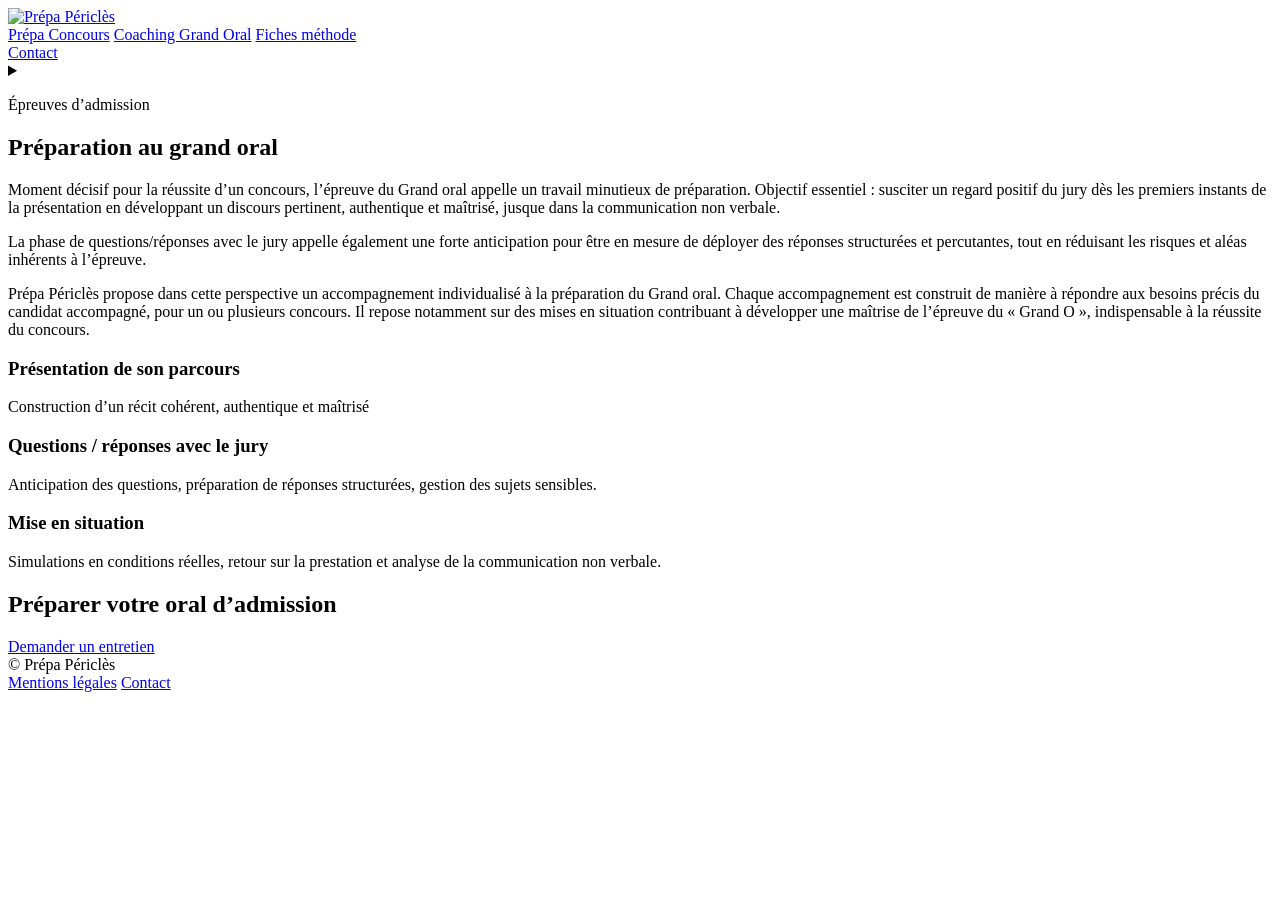
==== site/coaching-grand-oral/index.html @ 3fd3297c "Add files via upload Site V3" ====
<!DOCTYPE html>
<html lang="fr">
<head>
<meta charset="utf-8">
<meta name="viewport" content="width=device-width, initial-scale=1">
<title>Coaching Grand Oral | Prépa Périclès</title>
<meta name="description" content="Préparation individualisée au Grand oral des concours administratifs A et A+ : présentation du parcours, entretien avec le jury, mises en situation.">
<meta name="robots" content="index, follow">
<link rel="canonical" href="https://www.prepapericles.com/coaching-grand-oral/">
<link rel="icon" type="image/png" href="/assets/logo-pericles.png">
<link rel="preconnect" href="https://fonts.googleapis.com">
<link rel="preconnect" href="https://fonts.gstatic.com" crossorigin>
<link href="https://fonts.googleapis.com/css2?family=Libre+Baskerville:ital,wght@0,400;0,700;1,400&family=Public+Sans:wght@300;400;500;600&display=swap" rel="stylesheet">
<link rel="stylesheet" href="/css/style.css">
<meta property="og:title" content="Coaching Grand Oral | Prépa Périclès">
<meta property="og:description" content="Préparation individualisée au Grand oral des concours administratifs A et A+ : présentation du parcours, entretien avec le jury, mises en situation.">
<meta property="og:type" content="website">
<meta property="og:url" content="https://www.prepapericles.com/coaching-grand-oral/">
<meta property="og:image" content="https://www.prepapericles.com/assets/og-image.png">
<meta property="og:image:width" content="1200">
<meta property="og:image:height" content="630">
<meta property="og:site_name" content="Prépa Périclès">
<meta property="og:locale" content="fr_FR">
<meta name="twitter:card" content="summary_large_image">
<meta name="twitter:title" content="Coaching Grand Oral | Prépa Périclès">
<meta name="twitter:description" content="Préparation individualisée au Grand oral des concours administratifs A et A+ : présentation du parcours, entretien avec le jury, mises en situation.">
<meta name="twitter:image" content="https://www.prepapericles.com/assets/og-image.png">
  <script type="application/ld+json">
{
  "@context": "https://schema.org",
  "@type": "EducationalOrganization",
  "@id": "https://www.prepapericles.com/#organization",
  "name": "Prépa Périclès",
  "url": "https://www.prepapericles.com/",
  "logo": "https://www.prepapericles.com/assets/logo-pericles.png",
  "description": "Préparation individuelle aux concours administratifs de catégorie A et A+.",
  "email": "contact@prepapericles.com",
  "contactPoint": {
    "@type": "ContactPoint",
    "email": "contact@prepapericles.com",
    "telephone": "+3311459991",
    "contactType": "customer service",
    "availableLanguage": [
      "French"
    ]
  }
}
  </script>
  <script type="application/ld+json">
{
  "@context": "https://schema.org",
  "@type": "BreadcrumbList",
  "itemListElement": [
    {
      "@type": "ListItem",
      "position": 1,
      "name": "Accueil",
      "item": "https://www.prepapericles.com/"
    },
    {
      "@type": "ListItem",
      "position": 2,
      "name": "Coaching Grand Oral",
      "item": "https://www.prepapericles.com/coaching-grand-oral/"
    }
  ]
}
  </script>
  <script type="application/ld+json">
{
  "@context": "https://schema.org",
  "@type": "Service",
  "serviceType": "Coaching Grand Oral",
  "provider": {
    "@id": "https://www.prepapericles.com/#organization"
  },
  "description": "Préparation individualisée à l’épreuve du Grand oral des concours administratifs : présentation du parcours, entretien avec le jury, mises en situation."
}
  </script>
</head>
<body>
  <header class="site-header">
    <div class="header-bar">
      <a href="/" class="logo-link"><img src="/assets/logo-pericles.png" width="210" height="105" alt="Prépa Périclès" loading="eager"></a>
      <nav class="desktop-nav" aria-label="Navigation principale">
        <div class="nav-links">
          <a href="/">Prépa Concours</a>
          <a href="/coaching-grand-oral/" aria-current="page">Coaching Grand Oral</a>
          <a href="/fiches-methode/">Fiches méthode</a>
        </div>
        <a href="/contact/" class="btn-contact-header">Contact</a>
      </nav>
      <details class="mobile-menu">
        <summary aria-label="Ouvrir le menu"><span></span><span></span><span></span></summary>
        <nav class="mobile-panel" aria-label="Navigation mobile">
          <a href="/">Prépa Concours</a>
      <a href="/coaching-grand-oral/">Coaching Grand Oral</a>
      <a href="/fiches-methode/">Fiches méthode</a>
          <a href="/contact/" class="btn-contact-mobile">Contact</a>
        </nav>
      </details>
    </div>
  </header>
<main>
  <section class="page-intro">
      <p class="eyebrow">Épreuves d’admission</p>
      <h1>Préparation au grand oral</h1>
      <p>Moment décisif pour la réussite d’un concours, l’épreuve du Grand oral appelle un travail minutieux de préparation. Objectif essentiel : susciter un regard positif du jury dès les premiers instants de la présentation en développant un discours pertinent, authentique et maîtrisé, jusque dans la communication non verbale.</p>
      <p>La phase de questions/réponses avec le jury appelle également une forte anticipation pour être en mesure de déployer des réponses structurées et percutantes, tout en réduisant les risques et aléas inhérents à l’épreuve.</p>
      <p>Prépa Périclès propose dans cette perspective un accompagnement individualisé à la préparation du Grand oral. Chaque accompagnement est construit de manière à répondre aux besoins précis du candidat accompagné, pour un ou plusieurs concours. Il repose notamment sur des mises en situation contribuant à développer une maîtrise de l’épreuve du « Grand O », indispensable à la réussite du concours.</p>
    </section>
    <section class="band-navy">
      <div class="inner grid-cards">
        <div class="card-navy-alt"><h3>Présentation de son parcours</h3><p>Construction d’un récit cohérent, authentique et maîtrisé</p></div>
        <div class="card-navy-alt"><h3>Questions / réponses avec le jury</h3><p>Anticipation des questions, préparation de réponses structurées, gestion des sujets sensibles.</p></div>
        <div class="card-navy-alt"><h3>Mise en situation</h3><p>Simulations en conditions réelles, retour sur la prestation et analyse de la communication non verbale.</p></div>
      </div>
    </section>
    <section class="cta-split">
      <h2>Préparer votre oral d’admission</h2>
      <a href="/contact/" class="btn">Demander un entretien</a>
    </section>
</main>
  <footer class="site-footer">
    <div class="footer-inner">
      <span>© Prépa Périclès</span>
      <div class="footer-links">
        <a href="/mentions-legales/">Mentions légales</a>
        <a href="/contact/">Contact</a>
      </div>
    </div>
  </footer>
</body>
</html>
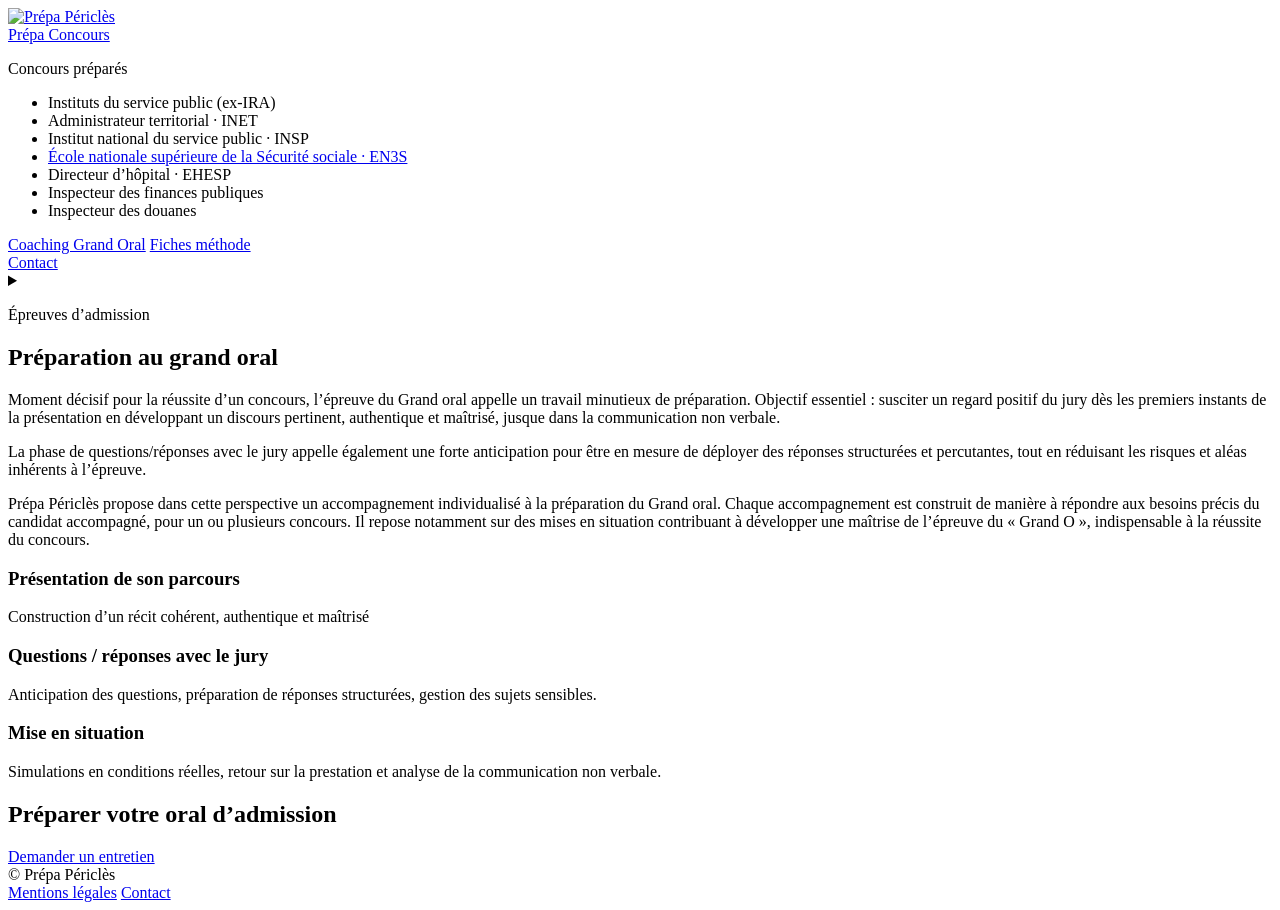
==== commit 9e4f4c24: "Page concours EN3S et menu déroulant « Prépa Concours » - Nouvelle page /concours/en3s/ d'après la m" ====
--- a/site/coaching-grand-oral/index.html
+++ b/site/coaching-grand-oral/index.html
@@ -38,7 +38,7 @@
   "contactPoint": {
     "@type": "ContactPoint",
     "email": "contact@prepapericles.com",
-    "telephone": "+3311459991",
+    "telephone": "+33611459991",
     "contactType": "customer service",
     "availableLanguage": [
       "French"
@@ -84,7 +84,21 @@
       <a href="/" class="logo-link"><img src="/assets/logo-pericles.png" width="210" height="105" alt="Prépa Périclès" loading="eager"></a>
       <nav class="desktop-nav" aria-label="Navigation principale">
         <div class="nav-links">
-          <a href="/">Prépa Concours</a>
+          <div class="nav-dropdown">
+            <a href="/">Prépa Concours</a>
+            <div class="nav-dropdown-panel">
+              <p class="nav-dropdown-title">Concours préparés</p>
+              <ul>
+                <li><span>Instituts du service public (ex-IRA)</span></li>
+                <li><span>Administrateur territorial · INET</span></li>
+                <li><span>Institut national du service public · INSP</span></li>
+                <li><a href="/concours/en3s/">École nationale supérieure de la Sécurité sociale · EN3S</a></li>
+                <li><span>Directeur d’hôpital · EHESP</span></li>
+                <li><span>Inspecteur des finances publiques</span></li>
+                <li><span>Inspecteur des douanes</span></li>
+              </ul>
+            </div>
+          </div>
           <a href="/coaching-grand-oral/" aria-current="page">Coaching Grand Oral</a>
           <a href="/fiches-methode/">Fiches méthode</a>
         </div>
@@ -93,7 +107,16 @@
       <details class="mobile-menu">
         <summary aria-label="Ouvrir le menu"><span></span><span></span><span></span></summary>
         <nav class="mobile-panel" aria-label="Navigation mobile">
-          <a href="/">Prépa Concours</a>
+          <a href="/" class="mobile-parent">Prépa Concours</a>
+          <ul class="mobile-sub">
+            <li><span>Instituts du service public (ex-IRA)</span></li>
+            <li><span>Administrateur territorial · INET</span></li>
+            <li><span>Institut national du service public · INSP</span></li>
+            <li><a href="/concours/en3s/">École nationale supérieure de la Sécurité sociale · EN3S</a></li>
+            <li><span>Directeur d’hôpital · EHESP</span></li>
+            <li><span>Inspecteur des finances publiques</span></li>
+            <li><span>Inspecteur des douanes</span></li>
+          </ul>
       <a href="/coaching-grand-oral/">Coaching Grand Oral</a>
       <a href="/fiches-methode/">Fiches méthode</a>
           <a href="/contact/" class="btn-contact-mobile">Contact</a>
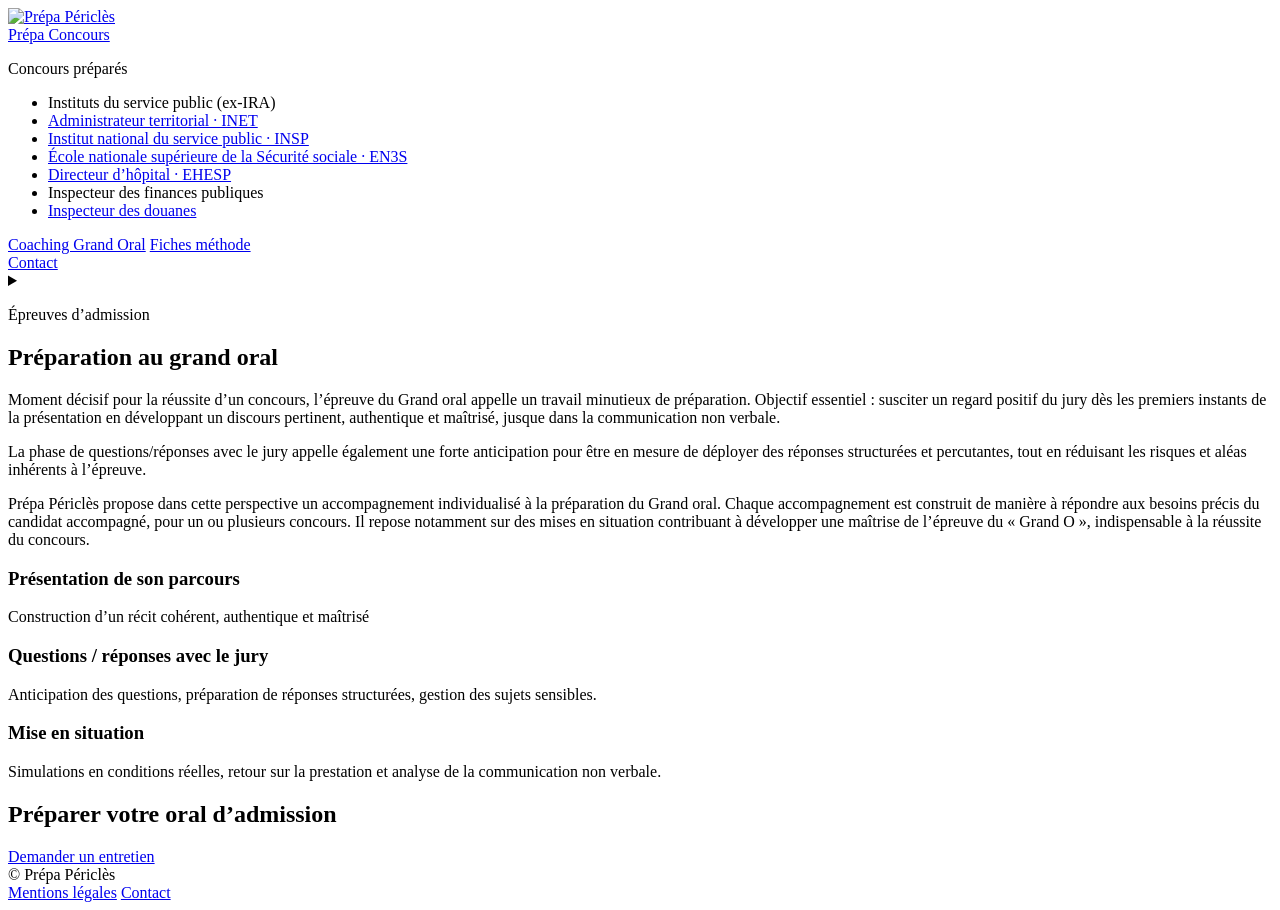
==== commit 2ee793ff: "Pages concours INSP, INET, douanes et directeur d'hôpital - Quatre pages sur le gabarit EN3S, conten" ====
--- a/site/coaching-grand-oral/index.html
+++ b/site/coaching-grand-oral/index.html
@@ -90,12 +90,12 @@
               <p class="nav-dropdown-title">Concours préparés</p>
               <ul>
                 <li><span>Instituts du service public (ex-IRA)</span></li>
-                <li><span>Administrateur territorial · INET</span></li>
-                <li><span>Institut national du service public · INSP</span></li>
+                <li><a href="/concours/inet/">Administrateur territorial · INET</a></li>
+                <li><a href="/concours/insp/">Institut national du service public · INSP</a></li>
                 <li><a href="/concours/en3s/">École nationale supérieure de la Sécurité sociale · EN3S</a></li>
-                <li><span>Directeur d’hôpital · EHESP</span></li>
+                <li><a href="/concours/directeur-hopital/">Directeur d’hôpital · EHESP</a></li>
                 <li><span>Inspecteur des finances publiques</span></li>
-                <li><span>Inspecteur des douanes</span></li>
+                <li><a href="/concours/douanes/">Inspecteur des douanes</a></li>
               </ul>
             </div>
           </div>
@@ -110,12 +110,12 @@
           <a href="/" class="mobile-parent">Prépa Concours</a>
           <ul class="mobile-sub">
             <li><span>Instituts du service public (ex-IRA)</span></li>
-            <li><span>Administrateur territorial · INET</span></li>
-            <li><span>Institut national du service public · INSP</span></li>
+            <li><a href="/concours/inet/">Administrateur territorial · INET</a></li>
+            <li><a href="/concours/insp/">Institut national du service public · INSP</a></li>
             <li><a href="/concours/en3s/">École nationale supérieure de la Sécurité sociale · EN3S</a></li>
-            <li><span>Directeur d’hôpital · EHESP</span></li>
+            <li><a href="/concours/directeur-hopital/">Directeur d’hôpital · EHESP</a></li>
             <li><span>Inspecteur des finances publiques</span></li>
-            <li><span>Inspecteur des douanes</span></li>
+            <li><a href="/concours/douanes/">Inspecteur des douanes</a></li>
           </ul>
       <a href="/coaching-grand-oral/">Coaching Grand Oral</a>
       <a href="/fiches-methode/">Fiches méthode</a>
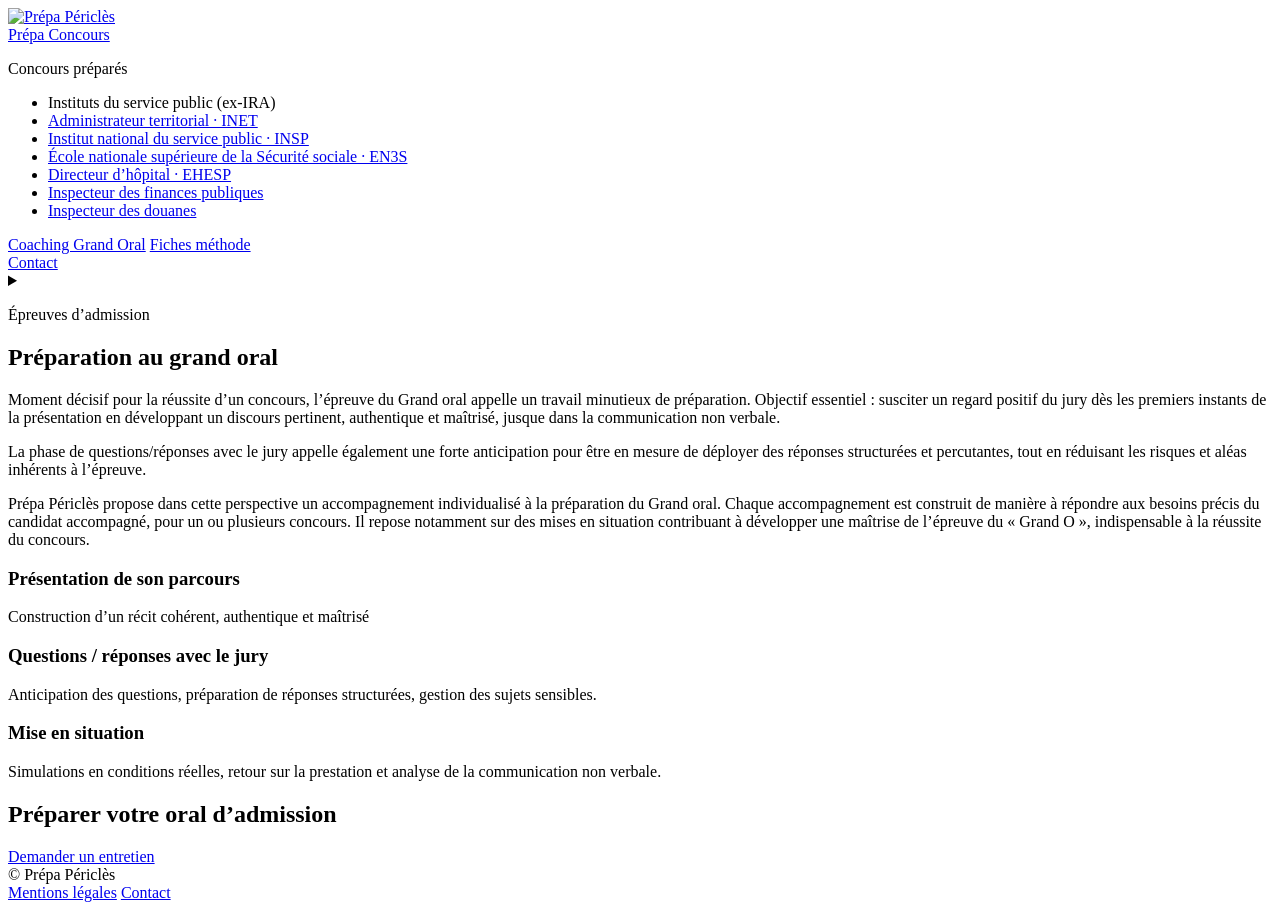
==== commit 7044228a: "Page concours inspecteur des finances publiques - /concours/finances-publiques/ sur le gabarit des a" ====
--- a/site/coaching-grand-oral/index.html
+++ b/site/coaching-grand-oral/index.html
@@ -94,7 +94,7 @@
                 <li><a href="/concours/insp/">Institut national du service public · INSP</a></li>
                 <li><a href="/concours/en3s/">École nationale supérieure de la Sécurité sociale · EN3S</a></li>
                 <li><a href="/concours/directeur-hopital/">Directeur d’hôpital · EHESP</a></li>
-                <li><span>Inspecteur des finances publiques</span></li>
+                <li><a href="/concours/finances-publiques/">Inspecteur des finances publiques</a></li>
                 <li><a href="/concours/douanes/">Inspecteur des douanes</a></li>
               </ul>
             </div>
@@ -114,7 +114,7 @@
             <li><a href="/concours/insp/">Institut national du service public · INSP</a></li>
             <li><a href="/concours/en3s/">École nationale supérieure de la Sécurité sociale · EN3S</a></li>
             <li><a href="/concours/directeur-hopital/">Directeur d’hôpital · EHESP</a></li>
-            <li><span>Inspecteur des finances publiques</span></li>
+            <li><a href="/concours/finances-publiques/">Inspecteur des finances publiques</a></li>
             <li><a href="/concours/douanes/">Inspecteur des douanes</a></li>
           </ul>
       <a href="/coaching-grand-oral/">Coaching Grand Oral</a>
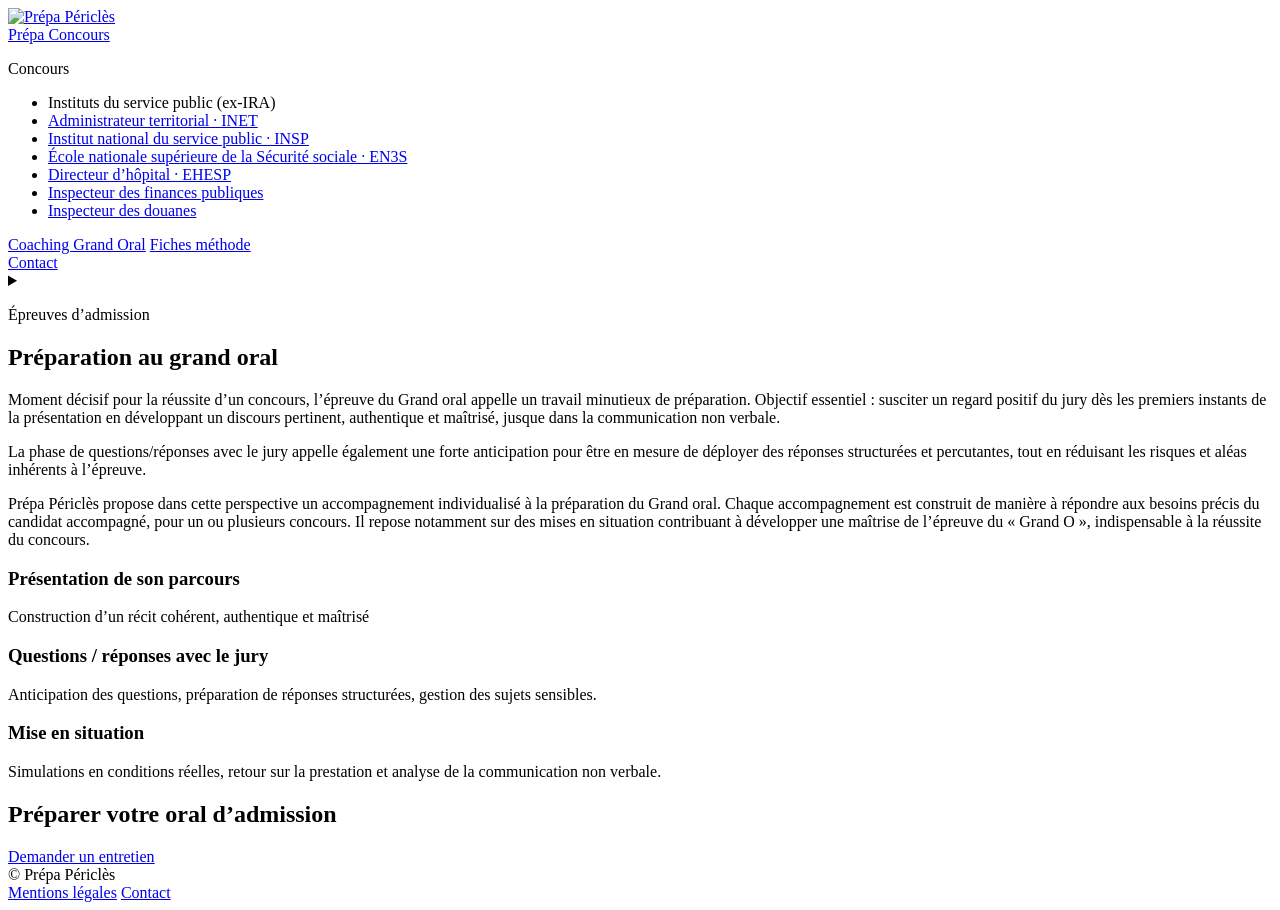
==== commit 1172f089: "Menu mobile : concours en grille, Contact fixé en bas ; « Concours préparés » → « Concours » - Menu " ====
--- a/site/coaching-grand-oral/index.html
+++ b/site/coaching-grand-oral/index.html
@@ -7,7 +7,8 @@
 <meta name="description" content="Préparation individualisée au Grand oral des concours administratifs A et A+ : présentation du parcours, entretien avec le jury, mises en situation.">
 <meta name="robots" content="index, follow">
 <link rel="canonical" href="https://www.prepapericles.com/coaching-grand-oral/">
-<link rel="icon" type="image/png" href="/assets/logo-pericles.png">
+<link rel="icon" type="image/png" sizes="96x96" href="/assets/favicon.png">
+<link rel="apple-touch-icon" href="/assets/apple-touch-icon.png">
 <link rel="preconnect" href="https://fonts.googleapis.com">
 <link rel="preconnect" href="https://fonts.gstatic.com" crossorigin>
 <link href="https://fonts.googleapis.com/css2?family=Libre+Baskerville:ital,wght@0,400;0,700;1,400&family=Public+Sans:wght@300;400;500;600&display=swap" rel="stylesheet">
@@ -87,7 +88,7 @@
           <div class="nav-dropdown">
             <a href="/">Prépa Concours</a>
             <div class="nav-dropdown-panel">
-              <p class="nav-dropdown-title">Concours préparés</p>
+              <p class="nav-dropdown-title">Concours</p>
               <ul>
                 <li><span>Instituts du service public (ex-IRA)</span></li>
                 <li><a href="/concours/inet/">Administrateur territorial · INET</a></li>
@@ -107,19 +108,19 @@
       <details class="mobile-menu">
         <summary aria-label="Ouvrir le menu"><span></span><span></span><span></span></summary>
         <nav class="mobile-panel" aria-label="Navigation mobile">
-          <a href="/" class="mobile-parent">Prépa Concours</a>
-          <ul class="mobile-sub">
-            <li><span>Instituts du service public (ex-IRA)</span></li>
-            <li><a href="/concours/inet/">Administrateur territorial · INET</a></li>
-            <li><a href="/concours/insp/">Institut national du service public · INSP</a></li>
-            <li><a href="/concours/en3s/">École nationale supérieure de la Sécurité sociale · EN3S</a></li>
-            <li><a href="/concours/directeur-hopital/">Directeur d’hôpital · EHESP</a></li>
-            <li><a href="/concours/finances-publiques/">Inspecteur des finances publiques</a></li>
-            <li><a href="/concours/douanes/">Inspecteur des douanes</a></li>
-          </ul>
-      <a href="/coaching-grand-oral/">Coaching Grand Oral</a>
-      <a href="/fiches-methode/">Fiches méthode</a>
-          <a href="/contact/" class="btn-contact-mobile">Contact</a>
+          <p class="m-kicker">Concours</p>
+          <div class="m-grid">
+            <a href="/concours/insp/">INSP<small>Institut national du service public</small></a>
+            <a href="/concours/inet/">INET<small>Administrateur territorial</small></a>
+            <a href="/concours/en3s/">EN3S<small>Sécurité sociale</small></a>
+            <a href="/concours/directeur-hopital/">Directeur d’hôpital<small>EHESP</small></a>
+            <a href="/concours/finances-publiques/">Finances publiques<small>Inspecteur · DGFiP</small></a>
+            <a href="/concours/douanes/">Douanes<small>Inspecteur · DGDDI</small></a>
+          </div>
+          <a href="/coaching-grand-oral/">Coaching Grand Oral</a>
+          <a href="/fiches-methode/">Fiches méthode</a>
+          <div class="m-spacer"></div>
+          <div class="m-bottom"><a href="/contact/" class="btn-contact-mobile">Contact</a></div>
         </nav>
       </details>
     </div>
